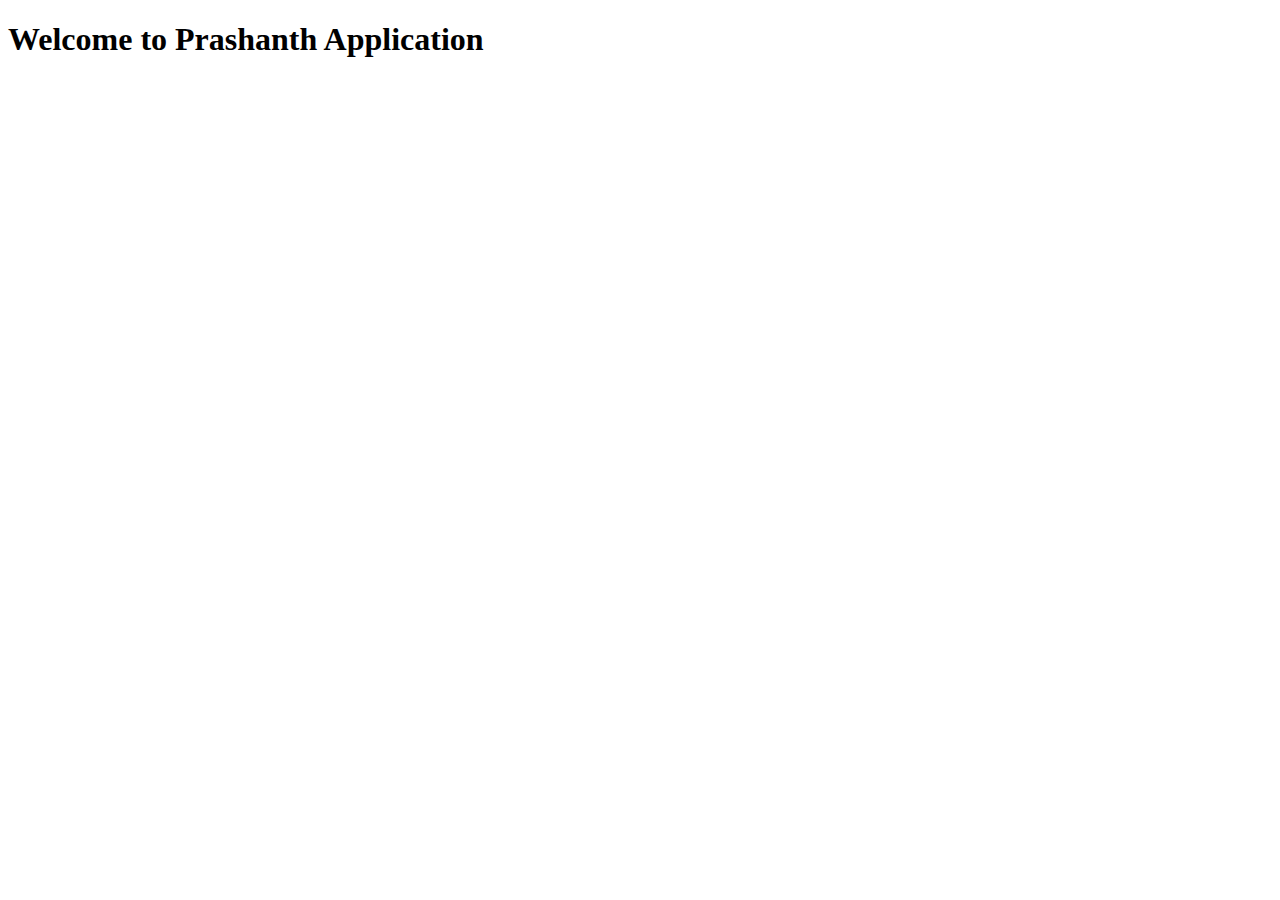
==== Ride/target/classes/templates/index.html @ a2838614 "This commit contains index page" ====
<!DOCTYPE html>
<html xmlns:th="http://www.thymeleaf.org">
<head>
<meta charset="ISO-8859-1">
<link rel="stylesheet" href="/resources/css/style.css">
<title>Ride Application</title>
</head>
<body>
	<main>
		<h1 class="title">Welcome to Prashanth Application</h1>
	</main>
</body>
</html>
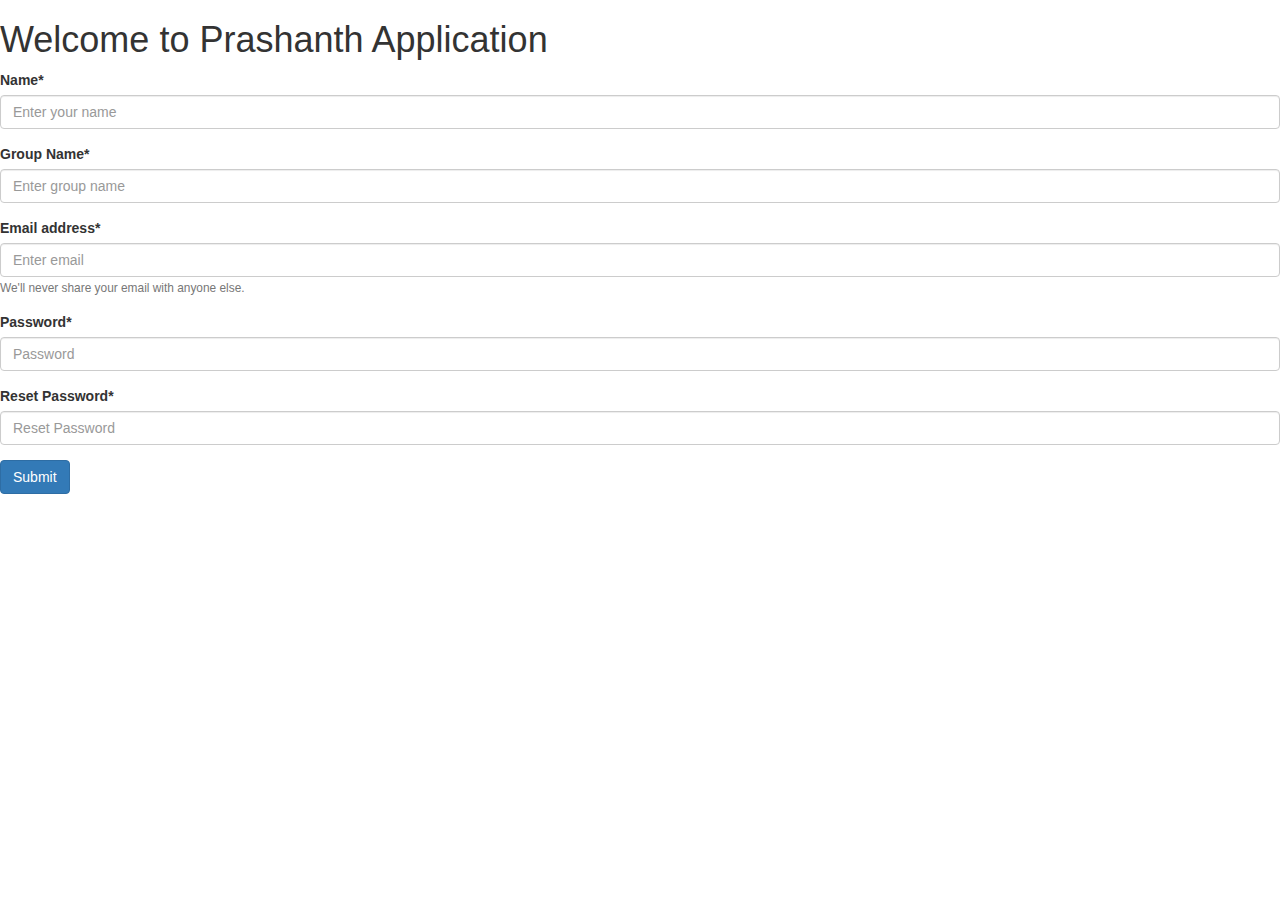
==== commit 7675bb59: "This commit contains registration,login and homework page" ====
--- a/Ride/target/classes/templates/index.html
+++ b/Ride/target/classes/templates/index.html
@@ -2,13 +2,49 @@
 <!DOCTYPE html>
 <html xmlns:th="http://www.thymeleaf.org">
 <head>
-<meta charset="ISO-8859-1">
-<link rel="stylesheet" href="/resources/css/style.css">
+<meta charset="utf-8">
+  <meta name="viewport" content="width=device-width, initial-scale=1">
+  <link rel="stylesheet" href="https://maxcdn.bootstrapcdn.com/bootstrap/3.4.1/css/bootstrap.min.css">
+  <script src="https://ajax.googleapis.com/ajax/libs/jquery/3.4.1/jquery.min.js"></script>
+  <script src="https://maxcdn.bootstrapcdn.com/bootstrap/3.4.1/js/bootstrap.min.js"></script>
+<link rel="stylesheet" href="/resources/css/index.css">
+<script type="text/javascript" src="/resources/js/index.js"></script>
 <title>Ride Application</title>
 </head>
 <body>
 	<main>
 		<h1 class="title">Welcome to Prashanth Application</h1>
+		
+		<form class="form" action="#" th:action=@{/houseWork} th:object="${userDetails}" method="post">
+		
+		<div class="form-group">
+    <label for="userName">Name*</label>
+    <input type="text" class="form-control" id="name" name="userName" placeholder="Enter your name" maxlength="30" required>
+  </div>
+  
+  <div class="form-group">
+    <label for="groupName">Group Name*</label>
+    <input type="text" class="form-control" id="groupName" name="groupName" placeholder="Enter group name" maxlength="30" required>
+  </div>
+		
+		
+  <div class="form-group">
+    <label for="emailAddress">Email address*</label>
+    <input type="email" class="form-control" id="email" name="emailAddress" aria-describedby="emailHelp" placeholder="Enter email" required>
+    <small id="emailHelp" class="form-text text-muted">We'll never share your email with anyone else.</small>
+  </div>
+  <div class="form-group">
+    <label for="password">Password*</label>
+    <input type="password" class="form-control" id="password" name="password" placeholder="Password" required>
+  </div>
+  
+  <div class="form-group">
+    <label for="resetPassword">Reset Password*</label>
+    <input type="password" class="form-control" id="resetPassword" name="resetPassword" placeholder="Reset Password" required>
+  </div>
+  
+  <button type="submit" id="submit" class="btn btn-primary">Submit</button>
+</form>
 	</main>
 </body>
 </html>